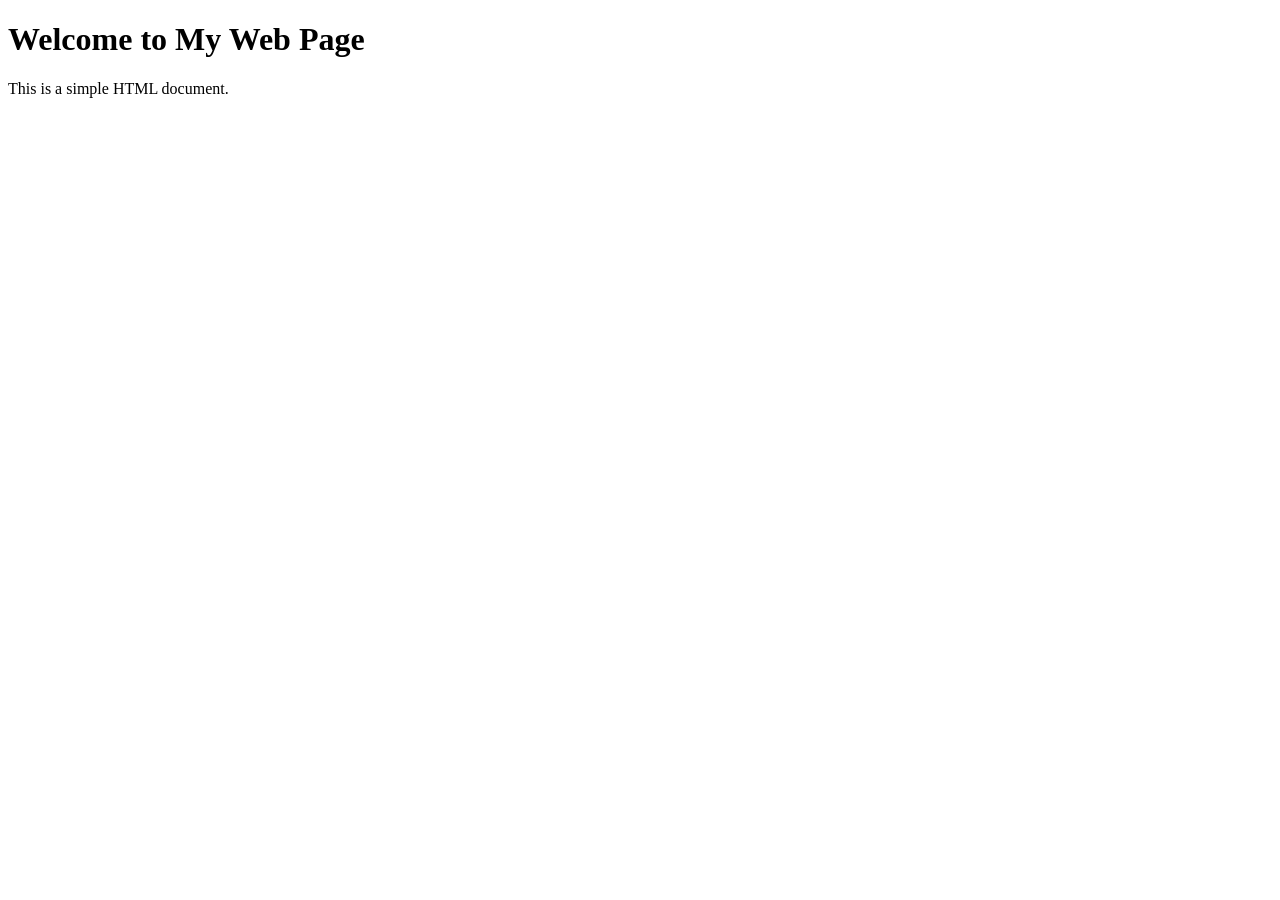
==== index.html @ 52be02c9 "hice una modificacion en el html" ====
<!DOCTYPE html>
<html lang="en">
<head>
    <meta charset="UTF-8">
    <meta name="viewport" content="width=device-width, initial-scale=1.0">
    <title>Document</title>
    <link rel="stylesheet" href="style.css">
</head>
<body>
    <h1>Welcome to My Web Page</h1>
    <p>This is a simple HTML document.</p>
    <script src="main.js"></script>

    
</body>
</html>
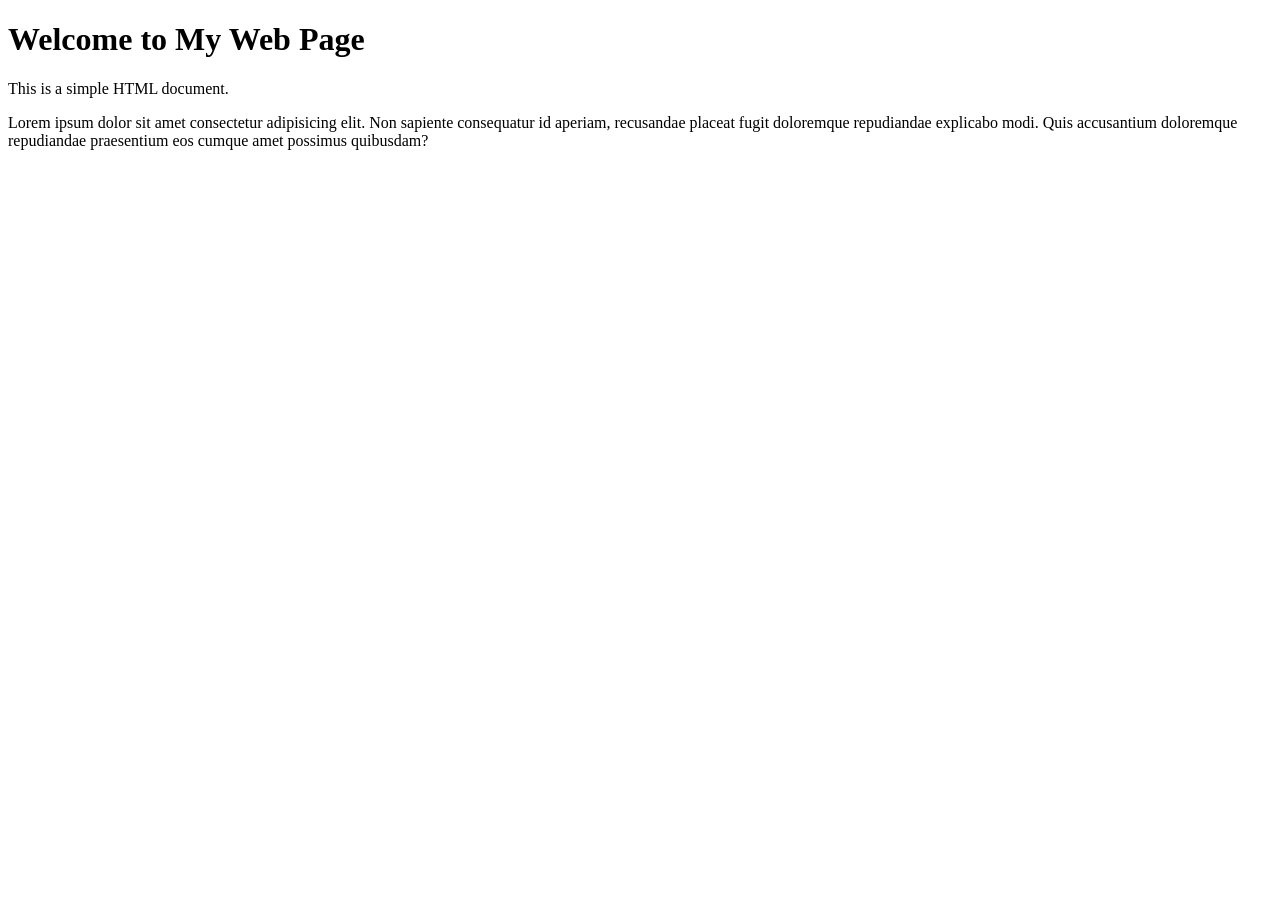
==== commit 67511c00: "volvi a modificar el html" ====
--- a/index.html
+++ b/index.html
@@ -9,6 +9,9 @@
 <body>
     <h1>Welcome to My Web Page</h1>
     <p>This is a simple HTML document.</p>
+
+    Lorem ipsum dolor sit amet consectetur adipisicing elit. Non sapiente consequatur id aperiam, recusandae placeat fugit doloremque repudiandae explicabo modi. Quis accusantium doloremque repudiandae praesentium eos cumque amet possimus quibusdam?
+    
     <script src="main.js"></script>
 
     
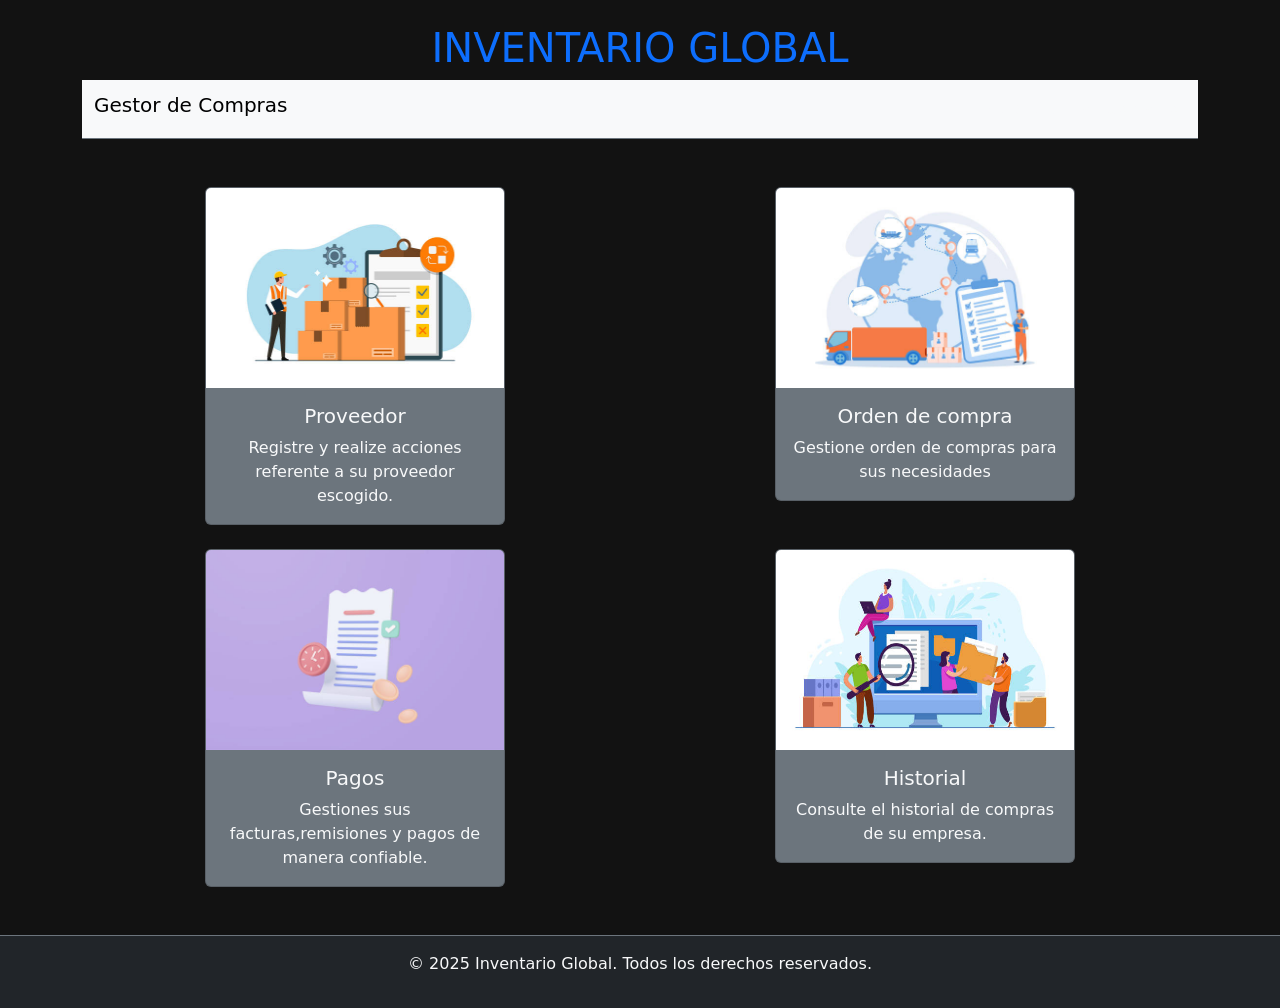
==== commit 7482b317: "Anexo front-end para menu ppal,proveedor,orden de compra." ====
--- a/index.html
+++ b/index.html
@@ -1,19 +1,100 @@
 <!DOCTYPE html>
-<html lang="en">
+<html lang="es">
 <head>
     <meta charset="UTF-8">
     <meta name="viewport" content="width=device-width, initial-scale=1.0">
-    <title>Document</title>
-    <link rel="stylesheet" href="style.css">
+    <title>Inventario Global</title>
+    <link href="https://cdn.jsdelivr.net/npm/bootstrap@5.0.2/dist/css/bootstrap.min.css" rel="stylesheet">
+    <link rel="stylesheet" href="styles.css">
+
 </head>
-<body>
-    <h1>Welcome to My Web Page</h1>
-    <p>This is a simple HTML document.</p>
+<body class="body-general">
+    <h1 class="text-center mt-4 text-primary">INVENTARIO GLOBAL</h1>
 
-    Lorem ipsum dolor sit amet consectetur adipisicing elit. Non sapiente consequatur id aperiam, recusandae placeat fugit doloremque repudiandae explicabo modi. Quis accusantium doloremque repudiandae praesentium eos cumque amet possimus quibusdam?
-    
+    <!-- Navbar -->
+    <div class="container">
+        <nav class="navbar navbar-expand-lg bg-body-tertiary border-bottom border-secondary">
+            <div class="container">
+                <h3 class="navbar-brand ">Gestor de Compras</h3>
+                <button class="navbar-toggler" type="button" data-bs-toggle="collapse" data-bs-target="#navbarNav">
+                    <span class="navbar-toggler-icon"></span>
+                </button>
+                <div class="collapse navbar-collapse" id="navbarNav">
+                    <ul class="navbar-nav ms-auto">
+                        <li class="nav-item"><a class="nav-link text-light" href="#">Inicio</a></li>
+                        <li class="nav-item"><a class="nav-link text-light" href="#">Acerca</a></li>
+                        <li class="nav-item"><a class="nav-link text-light" href="#">Contacto</a></li>
+                    </ul>
+                </div>
+            </div>
+        </nav>
+    </div>
+
+    <!-- Contenido principal -->
+    <main class="container my-5 text-center">
+        <div class="row justify-content-center g-4">
+            <!-- Proveedor -->
+            <div class="col-6">
+                <a href="proveedor.html" class="card-link">
+                    <div class="card card-hover bg-secondary text-light mx-auto" style="max-width: 300px;">
+                        <img  src="img/proveedor.jpg" class="card-img-top imagen-menu " alt="Proveedor">
+                        <div class="card-body">
+                            <h5 class="card-title">Proveedor</h5>
+                            <p class="card-text">Registre y realize acciones referente a su proveedor escogido.</p>
+                        </div>
+                    </div>
+                </a>
+            </div>
+
+            <!-- Orden de compra -->
+            <div class="col-6">
+                <a href="ordenCompra.html" class="card-link">
+                    <div class="card card-hover bg-secondary text-light mx-auto" style="max-width: 300px;">
+                        <img  src="img/ordenCompra.jpg" class="card-img-top imagen-menu " alt="Orden de compras">
+                        <div class="card-body">        
+                            <h5 class="card-title">Orden de compra</h5>
+                            <p class="card-text">Gestione orden de compras para sus necesidades</p>
+                        </div>
+                    </div>
+                </a>
+            </div>
+
+            <!-- Pagos -->
+            <div class="col-6">
+                <a href="pago.html" class="card-link">
+                    <div class="card card-hover bg-secondary text-light mx-auto" style="max-width: 300px;">
+                        <img  src="img/factura.jpg" class="card-img-top imagen-menu " alt="Facturas">
+                        <div class="card-body">
+                            <h5 class="card-title">Pagos</h5>
+                            <p class="card-text">Gestiones sus facturas,remisiones y pagos de manera confiable.</p>
+                        </div>
+                    </div>
+                </a>
+            </div>
+
+            <!-- Historial -->
+            <div class="col-6">
+                <a href="historial.html" class="card-link">
+                    <div class="card card-hover bg-secondary text-light mx-auto" style="max-width: 300px;">
+                        <img  src="img/historial.jpg" class="card-img-top imagen-menu " alt="Historial">
+                        <div class="card-body">
+                            <h5 class="card-title">Historial</h5>
+                            <p class="card-text">Consulte el historial de compras de su empresa.</p>
+                        </div>
+                    </div>
+                </a>
+            </div>
+        </div>
+    </main>
+
+    <!-- Footer -->
+    <footer class="bg-dark text-light">
+        <div class="container">
+        <p>© 2025 Inventario Global. Todos los derechos reservados.</p>
+        </div>
+    </footer>
+
+    <script src="https://cdn.jsdelivr.net/npm/bootstrap@5.0.2/dist/js/bootstrap.bundle.min.js"></script>
     <script src="main.js"></script>
-
-    
 </body>
-</html>+</html>
--- a/styles.css
+++ b/styles.css
@@ -0,0 +1,103 @@
+.body-general {
+    background-color: #121212;
+    color: #fff;
+    min-height: 100vh;
+    display: flex;
+    flex-direction: column;
+}
+
+.navbar-toggler {
+    border-color: white;
+}
+
+.navbar-toggler-icon {
+    background-image: url("data:image/svg+xml,%3csvg xmlns='http://www.w3.org/2000/svg' viewBox='0 0 30 30'%3e%3cpath stroke='white' stroke-width='2' d='M4 7h22M4 15h22M4 23h22'/%3e%3c/svg%3e");
+}
+
+main {
+    flex: 1;
+}
+
+footer {
+    text-align: center;
+    padding: 1rem 0;
+    border-top: 1px solid #6c757d;
+}
+
+.card-hover {
+    transition: transform 0.3s ease, box-shadow 0.3s ease;
+    cursor: pointer;
+}
+
+.card-hover:hover {
+    transform: translateY(-5px);
+    box-shadow: 0 8px 16px rgba(255, 255, 255, 0.2);
+}
+
+a.card-link {
+    text-decoration: none;
+    color: inherit;
+}
+.imagen-menu{
+    width: 298px;
+    height: 200px;
+}
+/* Proveedor */
+.proveedor {
+    font-family: 'Segoe UI', Tahoma, Geneva, Verdana, sans-serif;
+}
+
+form label {
+    font-weight: bold;}
+
+input::placeholder {
+    color: #fdf7f7;
+}
+.formProveedor{
+    background-color: rgba(53, 53, 135, 0.622);
+    margin-bottom: 150px;
+    border: solid 2px rgba(53, 53, 135);
+    border-radius: 20px;
+
+}
+/* Productos */
+.formProducto{
+    margin-bottom: 50px;
+}
+.boton-Generar{
+    margin-bottom: 200px;
+}
+/* Plantilla Orden de compra*/
+.factura {
+    max-width: 800px;
+    margin: auto;
+    background: white;
+    padding: 30px;
+    box-shadow: 0 0 10px rgba(0, 0, 0, 0.1);
+}
+
+.logo {
+    font-size: 24px;
+    font-weight: bold;
+}
+
+.table th,
+.table td {
+    vertical-align: middle;
+}
+
+li,ol{
+    list-style-type: none;
+    padding-left: 0;
+    margin-left: 0;
+}
+.seccion-contenedor {
+    position: relative;
+    min-height: 100vh;
+}
+.seccion-formulario, .seccion-factura {
+    position: absolute;
+    top: 0;
+    left: 0;
+    width: 100%;
+}
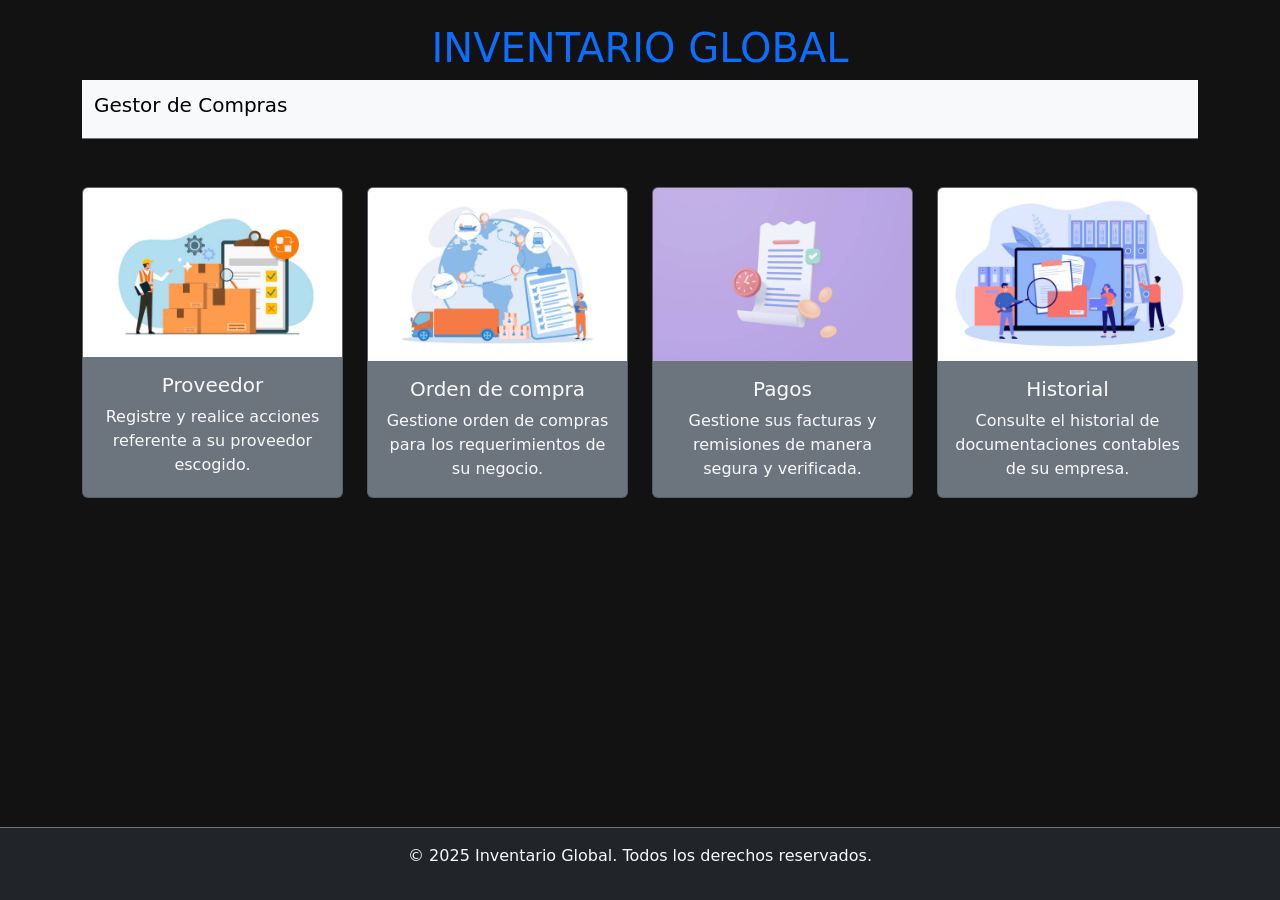
==== commit 01da5f4c: "Update layout and content of main sections in index.html; remove unused CSS for imagen-menu" ====
--- a/index.html
+++ b/index.html
@@ -30,62 +30,61 @@
         </nav>
     </div>
 
-    <!-- Contenido principal -->
+    <!-- Contenido principal tarjetas -->
     <main class="container my-5 text-center">
         <div class="row justify-content-center g-4">
+
             <!-- Proveedor -->
-            <div class="col-6">
-                <a href="proveedor.html" class="card-link">
-                    <div class="card card-hover bg-secondary text-light mx-auto" style="max-width: 300px;">
-                        <img  src="img/proveedor.jpg" class="card-img-top imagen-menu " alt="Proveedor">
-                        <div class="card-body">
+            <div class="col-12 col-sm-6 col-md-4 col-lg-3 d-flex">
+                <a href="proveedor.html" class="card-link w-100">
+                    <div class="card card-hover bg-secondary text-light mx-auto h-100">
+                        <img src="img/proveedor.jpg" class="card-img-top" alt="Proveedor">
+                        <div class="card-body d-flex flex-column">
                             <h5 class="card-title">Proveedor</h5>
-                            <p class="card-text">Registre y realize acciones referente a su proveedor escogido.</p>
+                            <p class="card-text">Registre y realice acciones referente a su proveedor escogido.</p>
                         </div>
                     </div>
                 </a>
             </div>
-
-            <!-- Orden de compra -->
-            <div class="col-6">
-                <a href="ordenCompra.html" class="card-link">
-                    <div class="card card-hover bg-secondary text-light mx-auto" style="max-width: 300px;">
-                        <img  src="img/ordenCompra.jpg" class="card-img-top imagen-menu " alt="Orden de compras">
-                        <div class="card-body">        
+            <!-- Orden de Comrpra -->
+            <div class="col-12 col-sm-6 col-md-4 col-lg-3 d-flex">
+                <a href="ordenCompra.html" class="card-link w-100">
+                    <div class="card card-hover bg-secondary text-light mx-auto h-100">
+                        <img src="img/ordenCompra.jpg" class="card-img-top" alt="Orden de compras">
+                        <div class="card-body d-flex flex-column">
                             <h5 class="card-title">Orden de compra</h5>
-                            <p class="card-text">Gestione orden de compras para sus necesidades</p>
+                            <p class="card-text">Gestione orden de compras para los requerimientos de su negocio.</p>
                         </div>
                     </div>
                 </a>
             </div>
-
             <!-- Pagos -->
-            <div class="col-6">
-                <a href="pago.html" class="card-link">
-                    <div class="card card-hover bg-secondary text-light mx-auto" style="max-width: 300px;">
-                        <img  src="img/factura.jpg" class="card-img-top imagen-menu " alt="Facturas">
-                        <div class="card-body">
+            <div class="col-12 col-sm-6 col-md-4 col-lg-3 d-flex">
+                <a href="pago.html" class="card-link w-100">
+                    <div class="card card-hover bg-secondary text-light mx-auto h-100">
+                        <img src="img/factura.jpg" class="card-img-top" alt="Facturas">
+                        <div class="card-body d-flex flex-column">
                             <h5 class="card-title">Pagos</h5>
-                            <p class="card-text">Gestiones sus facturas,remisiones y pagos de manera confiable.</p>
+                            <p class="card-text">Gestione sus facturas y remisiones de manera segura y verificada.</p>
                         </div>
                     </div>
                 </a>
             </div>
-
             <!-- Historial -->
-            <div class="col-6">
-                <a href="historial.html" class="card-link">
-                    <div class="card card-hover bg-secondary text-light mx-auto" style="max-width: 300px;">
-                        <img  src="img/historial.jpg" class="card-img-top imagen-menu " alt="Historial">
-                        <div class="card-body">
+            <div class="col-12 col-sm-6 col-md-4 col-lg-3 d-flex">
+                <a href="historial.html" class="card-link w-100">
+                    <div class="card card-hover bg-secondary text-light mx-auto h-100">
+                        <img src="img/historial.jpg" class="card-img-top" alt="Historial">
+                        <div class="card-body d-flex flex-column">
                             <h5 class="card-title">Historial</h5>
-                            <p class="card-text">Consulte el historial de compras de su empresa.</p>
+                            <p class="card-text">Consulte el historial de documentaciones contables de su empresa.</p>
                         </div>
                     </div>
                 </a>
             </div>
         </div>
     </main>
+
 
     <!-- Footer -->
     <footer class="bg-dark text-light">
--- a/styles.css
+++ b/styles.css
@@ -1,3 +1,4 @@
+/* Index */
 .body-general {
     background-color: #121212;
     color: #fff;
@@ -38,10 +39,7 @@
     text-decoration: none;
     color: inherit;
 }
-.imagen-menu{
-    width: 298px;
-    height: 200px;
-}
+
 /* Proveedor */
 .proveedor {
     font-family: 'Segoe UI', Tahoma, Geneva, Verdana, sans-serif;
